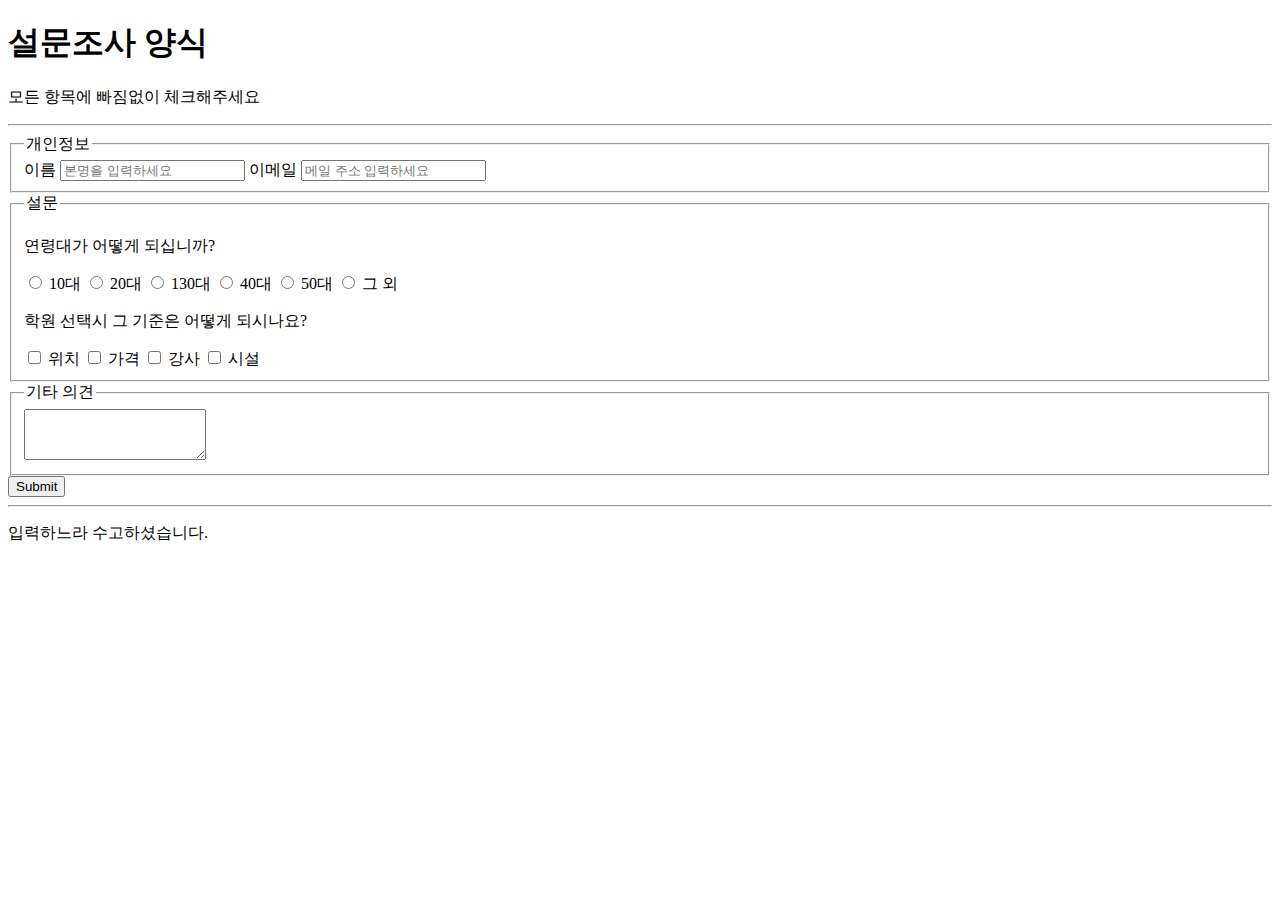
==== form.html @ abc7a01d "form" ====
<!DOCTYPE html>
<html lang="en">
<head>
    <meta charset="UTF-8">
    <meta name="viewport" content="width=device-width, initial-scale=1.0">
    <title>설문조사 양식</title>
</head>
<body>
    <header>
    <h1>설문조사 양식</h1>
    <p>모든 항목에 빠짐없이 체크해주세요</p>
    </header>
    <hr>
    <main>
        <form>

            <fieldset>
                <legend>개인정보</legend>
                <label for="name" name="name">이름</label>
                <input type="text" id="name" placeholder="본명을 입력하세요">
                <label for="name" name="name">이메일</label>
                <input type="email" id="email" placeholder="메일 주소 입력하세요">
            </fieldset>
            <fieldset>
                <legend>설문</legend>
                <p>연령대가 어떻게 되십니까?</p>
                <input type="radio" id="teen" name="age">
                <label for="teen">10대</label>
                <input type="radio" id="twenty" name="age">
                <label for="twenty">20대</label>
                <input type="radio" id="thirty" name="age">
                <label for="thirty">130대</label>
                <input type="radio" id="fourty" name="age">
                <label for="fourty">40대</label>
                <input type="radio" id="fifty" name="age">
                <label for="fifty">50대</label>
                <input type="radio" id="other" name="age"ß>
                <label for="other">그 외</label>
                <p>학원 선택시 그 기준은 어떻게 되시나요?</p>
                <input type="checkbox" id="position" name="academy">
                <label for="position">위치</label>
                <input type="checkbox" id="price" name="academy">
                <label for="position">가격</label>
                <input type="checkbox" id="teacher" name="academy">
                <label for="position">강사</label>
                <input type="checkbox" id="infra" name="academy">
                <label for="position">시설</label>
            </fieldset>
            <fieldset>
                <legend>기타 의견</legend>
                <textarea rows="3" columns="30" name=""comment></textarea>
            </fieldset>
            
            <input type="submit">
        </main>
    </form>
    <hr>
    <footer>
        <p>입력하느라 수고하셨습니다.</p>
    </footer>

    
</body>
</html>
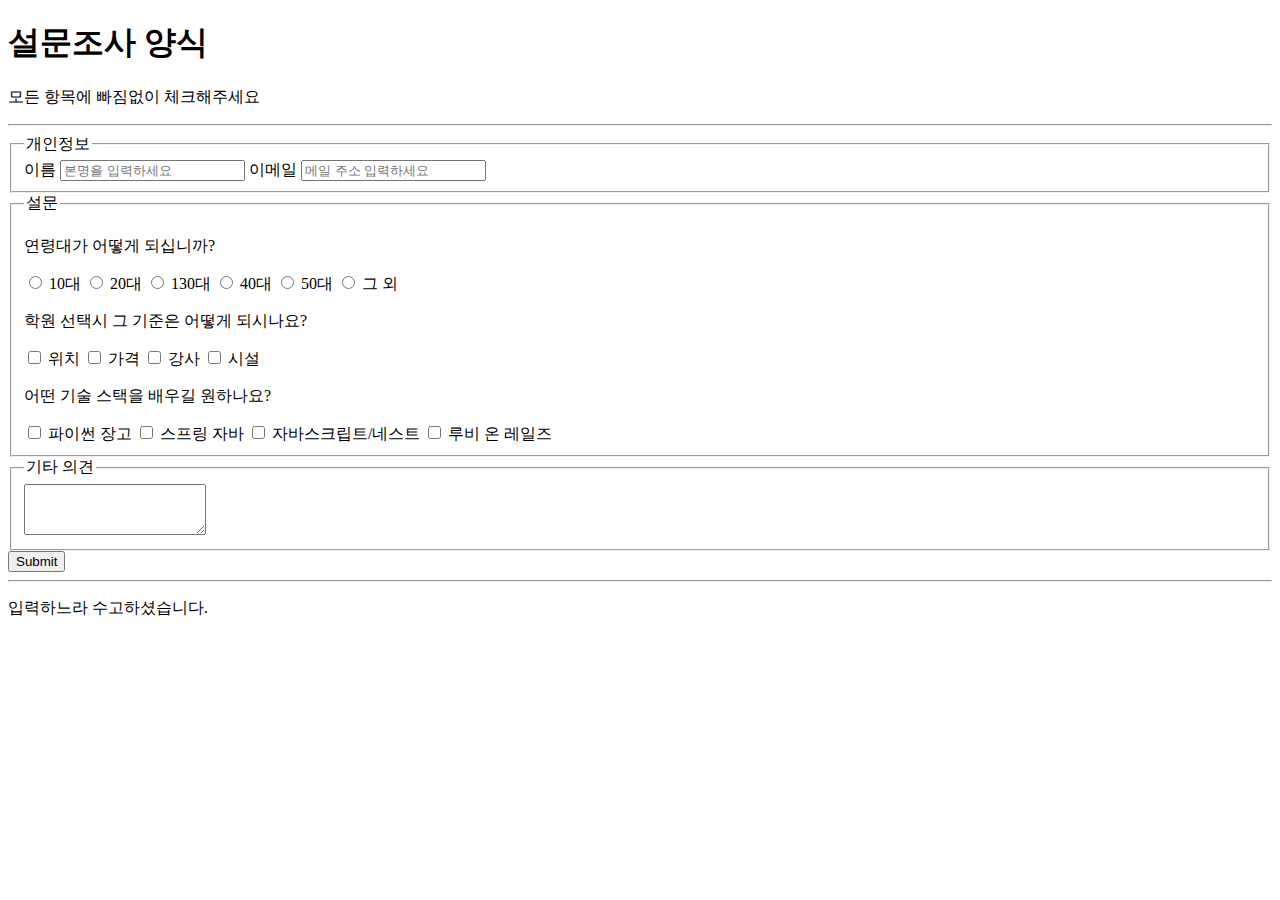
==== commit 1bc63d97: "form search" ====
--- a/form.html
+++ b/form.html
@@ -45,7 +45,18 @@
                 <label for="position">강사</label>
                 <input type="checkbox" id="infra" name="academy">
                 <label for="position">시설</label>
+
+                <p>어떤 기술 스택을 배우길 원하나요?</p>
+                <input type="checkbox" id="python/django" name="stack">
+                <label for="python/django">파이썬 장고</label>
+                <input type="checkbox" id="java/spring" name="stack">
+                <label for="java/spring">스프링 자바</label>
+                <input type="checkbox" id="javascript/nest.js" name="stack">
+                <label for="javascript/nest.js">자바스크립트/네스트</label>
+                <input type="checkbox" id="ruby on rails" name="stack">
+                <label for="ruby on rails">루비 온 레일즈</label>
             </fieldset>
+
             <fieldset>
                 <legend>기타 의견</legend>
                 <textarea rows="3" columns="30" name=""comment></textarea>
